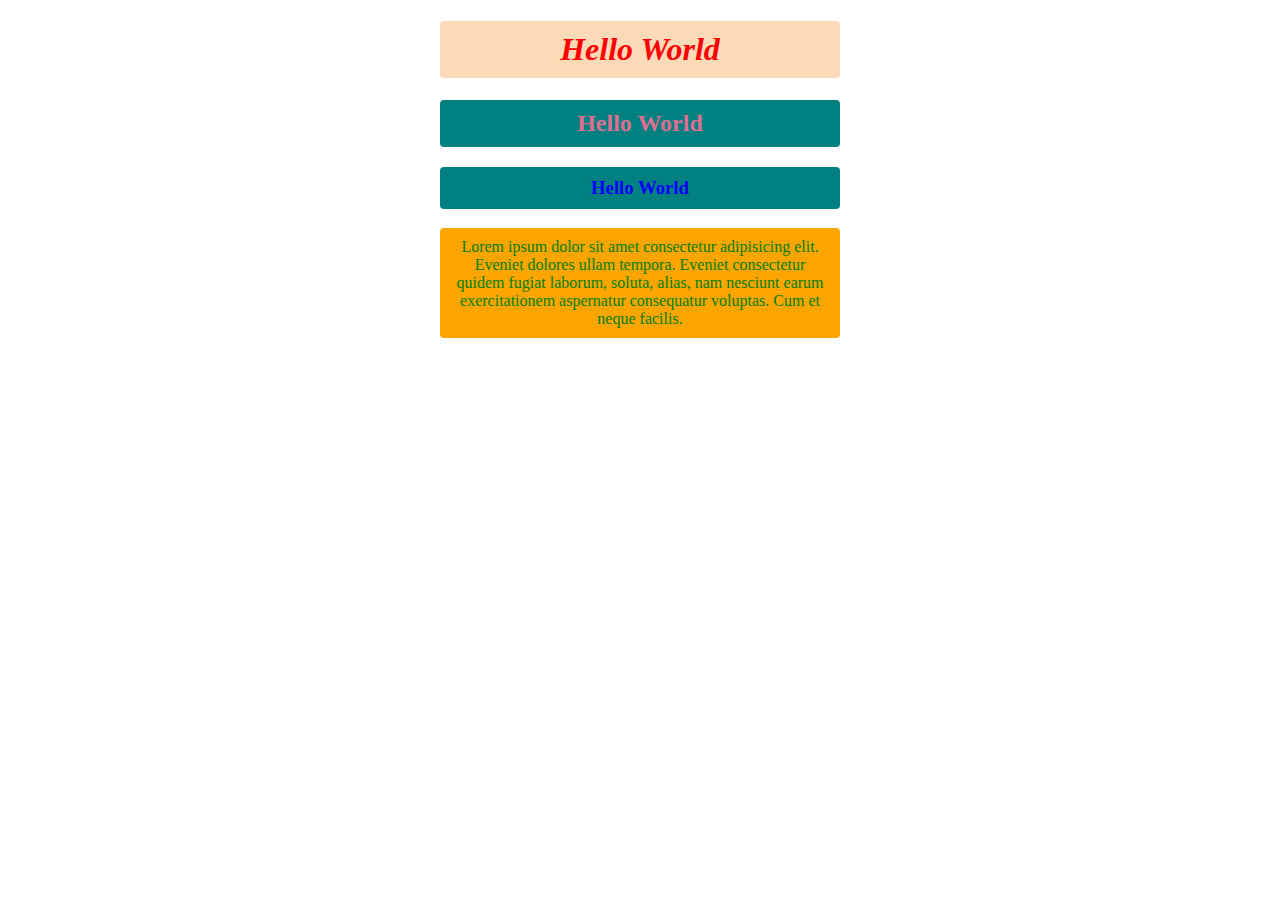
==== session-two/index.html @ d1614b73 "Added session two" ====
<!DOCTYPE html>
<html lang="en">
  <head>
    <meta charset="UTF-8" />
    <meta http-equiv="X-UA-Compatible" content="IE=edge" />
    <meta name="viewport" content="width=device-width, initial-scale=1.0" />
    <link rel="stylesheet" href="styles.css" />
    <title>CFG Web Development Session Two - CSS Basics</title>
  </head>
  <body>
    <main>
      <h1>Hello World</h1>
      <h2 class="greet" id="specific">Hello World</h2>
      <h3 class="greet">Hello World</h3>
      <p class="description">
        Lorem ipsum dolor sit amet consectetur adipisicing elit. Eveniet dolores
        ullam tempora. Eveniet consectetur quidem fugiat laborum, soluta, alias,
        nam nesciunt earum exercitationem aspernatur consequatur voluptas. Cum
        et neque facilis.
      </p>
    </main>
  </body>
</html>
---- session-two/styles.css ----
main {
  margin: 0 auto;
  max-width: 400px;
  text-align: center;
}

h1,
h2,
h3,
p {
  border-radius: 4px;
  padding: 10px;
}

h1 {
  color: red;
  background-color: peachpuff;
  font-style: italic;
}

.greet {
  color: blue;
  background-color: teal;
}

.description {
  color: green;
  background-color: orange;
}

#specific {
  color: palevioletred;
}
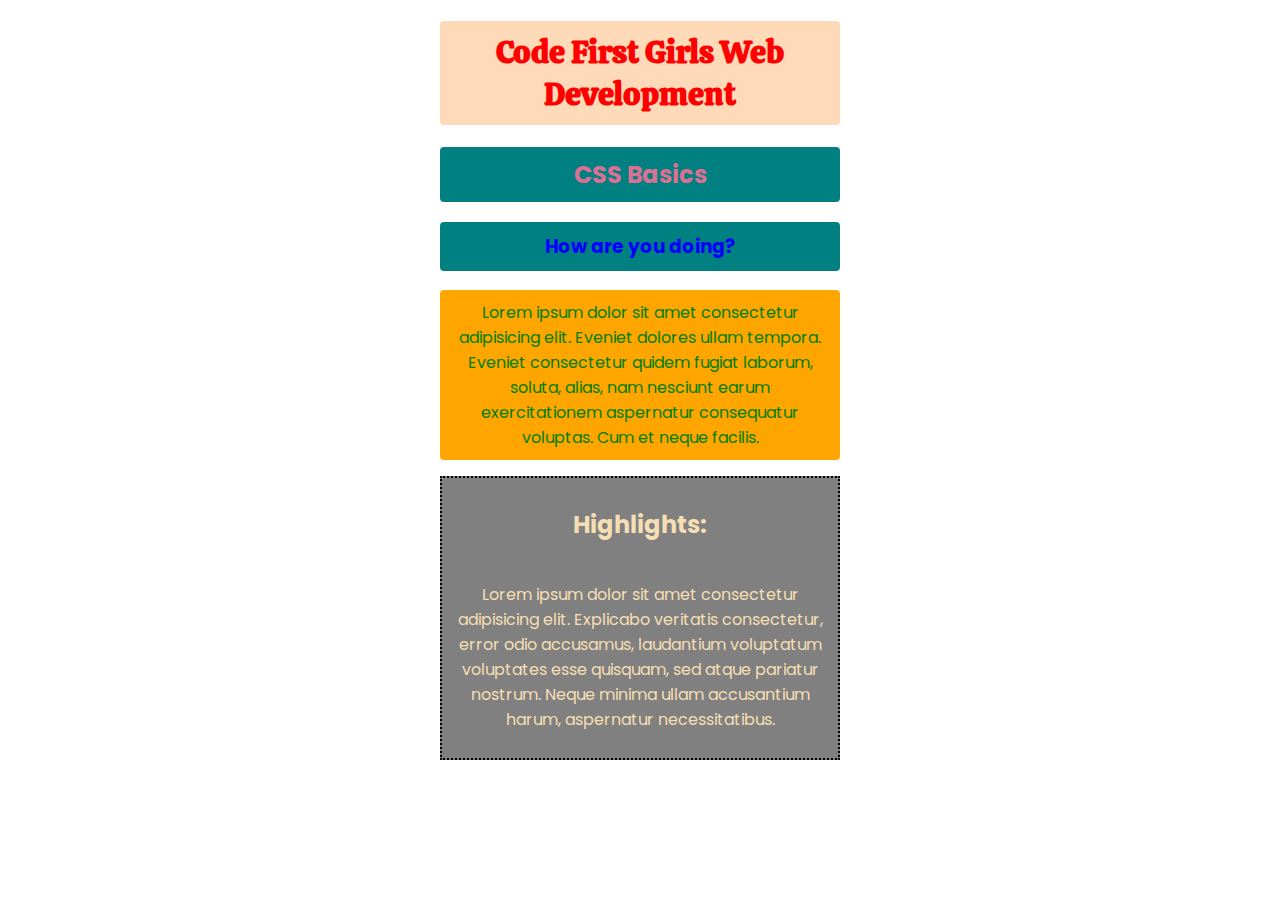
==== commit 2180c46a: "Added div box" ====
--- a/session-two/index.html
+++ b/session-two/index.html
@@ -4,20 +4,35 @@
     <meta charset="UTF-8" />
     <meta http-equiv="X-UA-Compatible" content="IE=edge" />
     <meta name="viewport" content="width=device-width, initial-scale=1.0" />
+    <link rel="preconnect" href="https://fonts.googleapis.com" />
+    <link rel="preconnect" href="https://fonts.gstatic.com" crossorigin />
+    <link
+      href="https://fonts.googleapis.com/css2?family=Calistoga&family=Poppins:ital,wght@0,400;0,700;1,200&display=swap"
+      rel="stylesheet"
+    />
     <link rel="stylesheet" href="styles.css" />
     <title>CFG Web Development Session Two - CSS Basics</title>
   </head>
   <body>
     <main>
-      <h1>Hello World</h1>
-      <h2 class="greet" id="specific">Hello World</h2>
-      <h3 class="greet">Hello World</h3>
+      <h1>Code First Girls Web Development</h1>
+      <h2 class="greet" id="specific">CSS Basics</h2>
+      <h3 class="greet">How are you doing?</h3>
       <p class="description">
         Lorem ipsum dolor sit amet consectetur adipisicing elit. Eveniet dolores
         ullam tempora. Eveniet consectetur quidem fugiat laborum, soluta, alias,
         nam nesciunt earum exercitationem aspernatur consequatur voluptas. Cum
         et neque facilis.
       </p>
+      <div class="box">
+        <h2>Highlights:</h2>
+        <p>
+          Lorem ipsum dolor sit amet consectetur adipisicing elit. Explicabo
+          veritatis consectetur, error odio accusamus, laudantium voluptatum
+          voluptates esse quisquam, sed atque pariatur nostrum. Neque minima
+          ullam accusantium harum, aspernatur necessitatibus.
+        </p>
+      </div>
     </main>
   </body>
 </html>
--- a/session-two/styles.css
+++ b/session-two/styles.css
@@ -1,7 +1,13 @@
+:root {
+  --primary-font-family: "Calistoga", cursive;
+  --default-font-family: "Poppins", sans-serif;
+}
+
 main {
   margin: 0 auto;
   max-width: 400px;
   text-align: center;
+  font-family: var(--default-font-family);
 }
 
 h1,
@@ -15,7 +21,7 @@
 h1 {
   color: red;
   background-color: peachpuff;
-  font-style: italic;
+  font-family: var(--primary-font-family);
 }
 
 .greet {
@@ -28,6 +34,12 @@
   background-color: orange;
 }
 
+.box {
+  color: wheat;
+  background-color: gray;
+  border: 2px dotted black;
+}
+
 #specific {
   color: palevioletred;
 }
